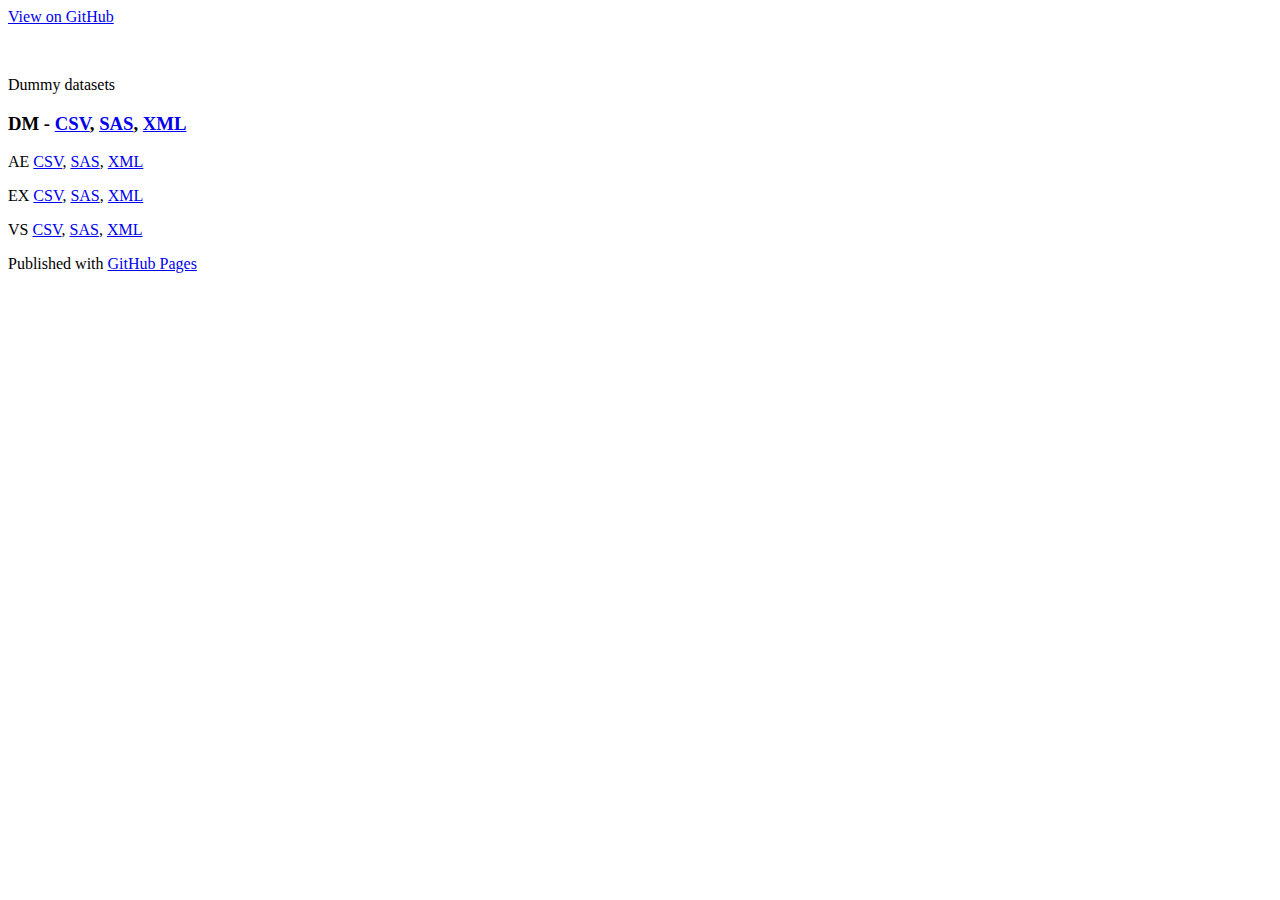
==== data/index.html @ 18c1998b "Create index.html" ====
<!DOCTYPE html>
<html>

  <head>
    <meta charset='utf-8'>
    <meta http-equiv="X-UA-Compatible" content="chrome=1">
    <meta name="description" content="Deid-club.GitHub.io : DeID Club">

    <link rel="stylesheet" type="text/css" media="screen" href="stylesheets/stylesheet.css">

    <title>Deid-club.GitHub.io</title>
  </head>

  <body>

    <!-- HEADER -->
    <div id="header_wrap" class="outer">
        <header class="inner">
          <a id="forkme_banner" href="https://github.com/deid-club">View on GitHub</a>

           <p><img src="images/deid_club_logo.png" alt=""></p>

        </header>
    </div>

    <!-- MAIN CONTENT -->
    <div id="main_content_wrap" class="outer">
      <section id="main_content" class="inner">

<p>Dummy datasets</p>

<h3>DM - 
<a id="phuse-paper" href="./dm.csv">CSV</a>, 
<a id="phuse-paper" href="./dm.sas7bdat">SAS</a>, 
<a id="phuse-paper" href="./dm.xlsx">XML</a></h3> 
<p>AE
<a id="phuse-paper" href="./ae.csv">CSV</a>, 
<a id="phuse-paper" href="./ae.sas7bdat">SAS</a>, 
<a id="phuse-paper" href="./ae.xlsx">XML</a></h3> 
<p>EX
<a id="phuse-paper" href="./ex.csv">CSV</a>, 
<a id="phuse-paper" href="./ex.sas7bdat">SAS</a>, 
<a id="phuse-paper" href="./ex.xlsx">XML</a></h3> 
<p>VS
<a id="phuse-paper" href="./vs.csv">CSV</a>, 
<a id="phuse-paper" href="./vs.sas7bdat">SAS</a>, 
<a id="phuse-paper" href="./vs.xlsx">XML</a></h3> 

    </div>

    <!-- FOOTER  -->
    <div id="footer_wrap" class="outer">
      <footer class="inner">
        <p>Published with <a href="https://pages.github.com">GitHub Pages</a></p>
      </footer>
    </div>

    

  </body>
</html>
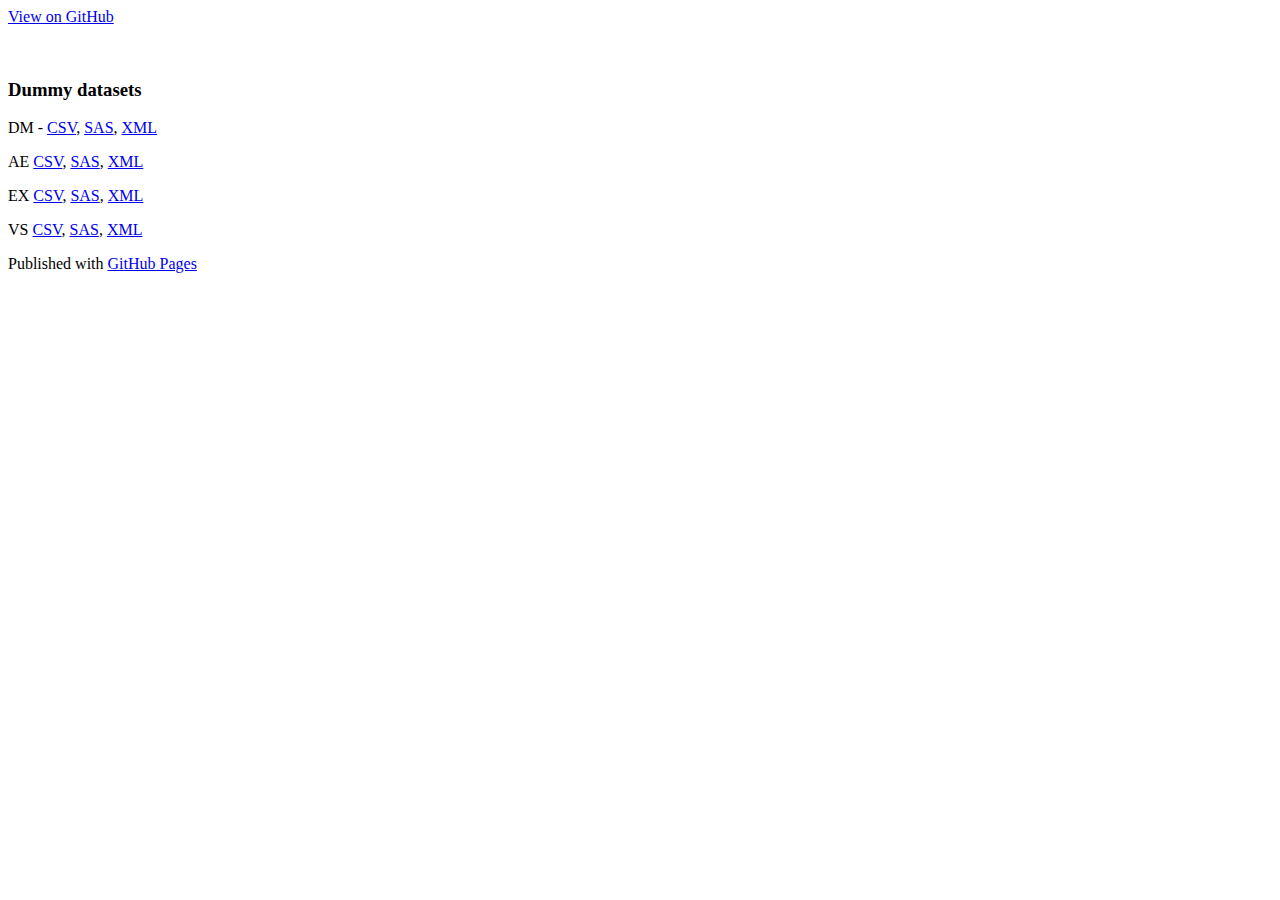
==== commit a2adf7c3: "Update index.html" ====
--- a/data/index.html
+++ b/data/index.html
@@ -27,9 +27,9 @@
     <div id="main_content_wrap" class="outer">
       <section id="main_content" class="inner">
 
-<p>Dummy datasets</p>
+<h3>Dummy datasets</h3>
 
-<h3>DM - 
+<p>DM - 
 <a id="phuse-paper" href="./dm.csv">CSV</a>, 
 <a id="phuse-paper" href="./dm.sas7bdat">SAS</a>, 
 <a id="phuse-paper" href="./dm.xlsx">XML</a></h3> 
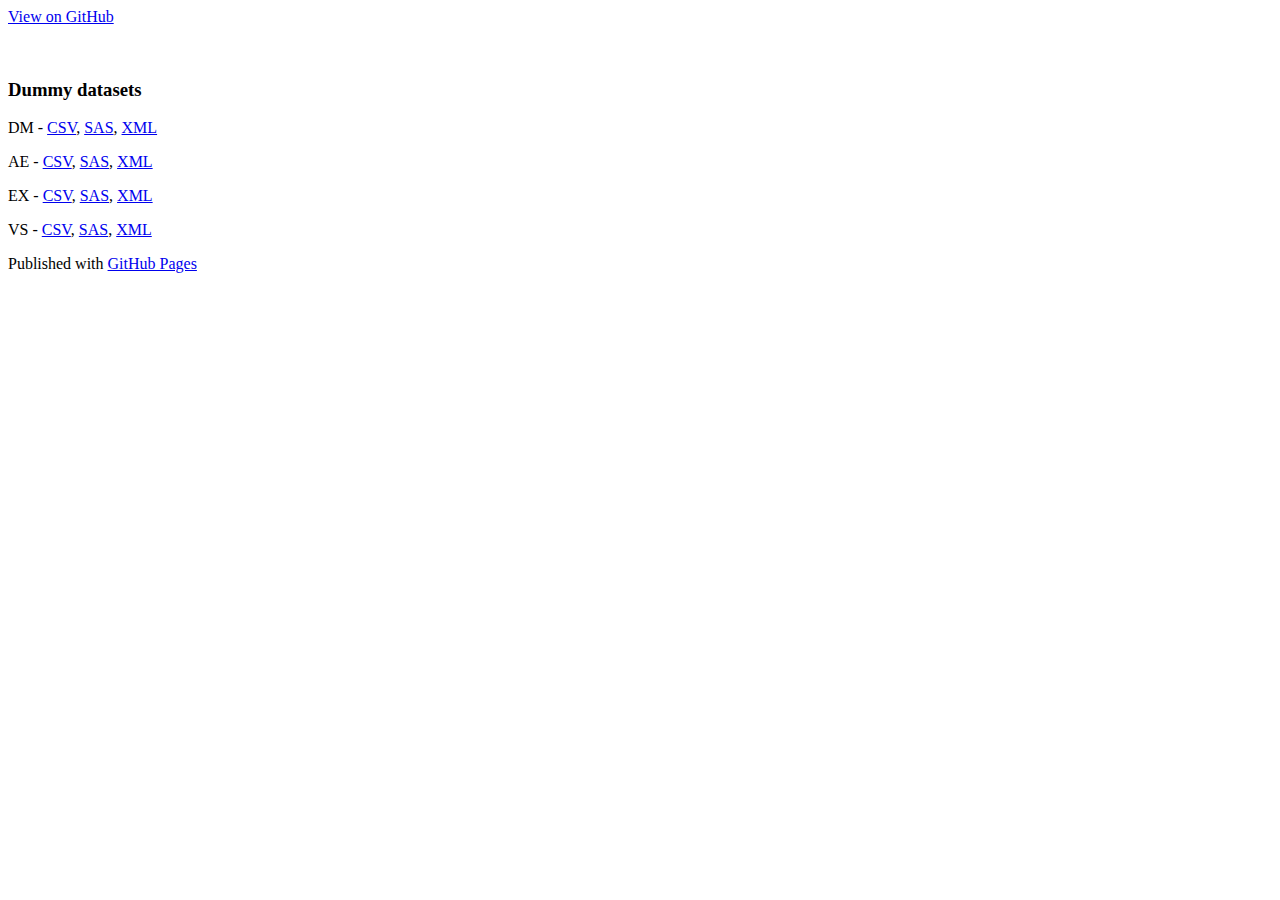
==== commit bfccedb0: "Update index.html" ====
--- a/data/index.html
+++ b/data/index.html
@@ -33,19 +33,19 @@
 <a id="phuse-paper" href="./dm.csv">CSV</a>, 
 <a id="phuse-paper" href="./dm.sas7bdat">SAS</a>, 
 <a id="phuse-paper" href="./dm.xlsx">XML</a></h3> 
-<p>AE
+<p>AE - 
 <a id="phuse-paper" href="./ae.csv">CSV</a>, 
 <a id="phuse-paper" href="./ae.sas7bdat">SAS</a>, 
 <a id="phuse-paper" href="./ae.xlsx">XML</a></h3> 
-<p>EX
+<p>EX - 
 <a id="phuse-paper" href="./ex.csv">CSV</a>, 
 <a id="phuse-paper" href="./ex.sas7bdat">SAS</a>, 
 <a id="phuse-paper" href="./ex.xlsx">XML</a></h3> 
-<p>VS
+<p>VS - 
 <a id="phuse-paper" href="./vs.csv">CSV</a>, 
 <a id="phuse-paper" href="./vs.sas7bdat">SAS</a>, 
 <a id="phuse-paper" href="./vs.xlsx">XML</a></h3> 
-
+</section>
     </div>
 
     <!-- FOOTER  -->
